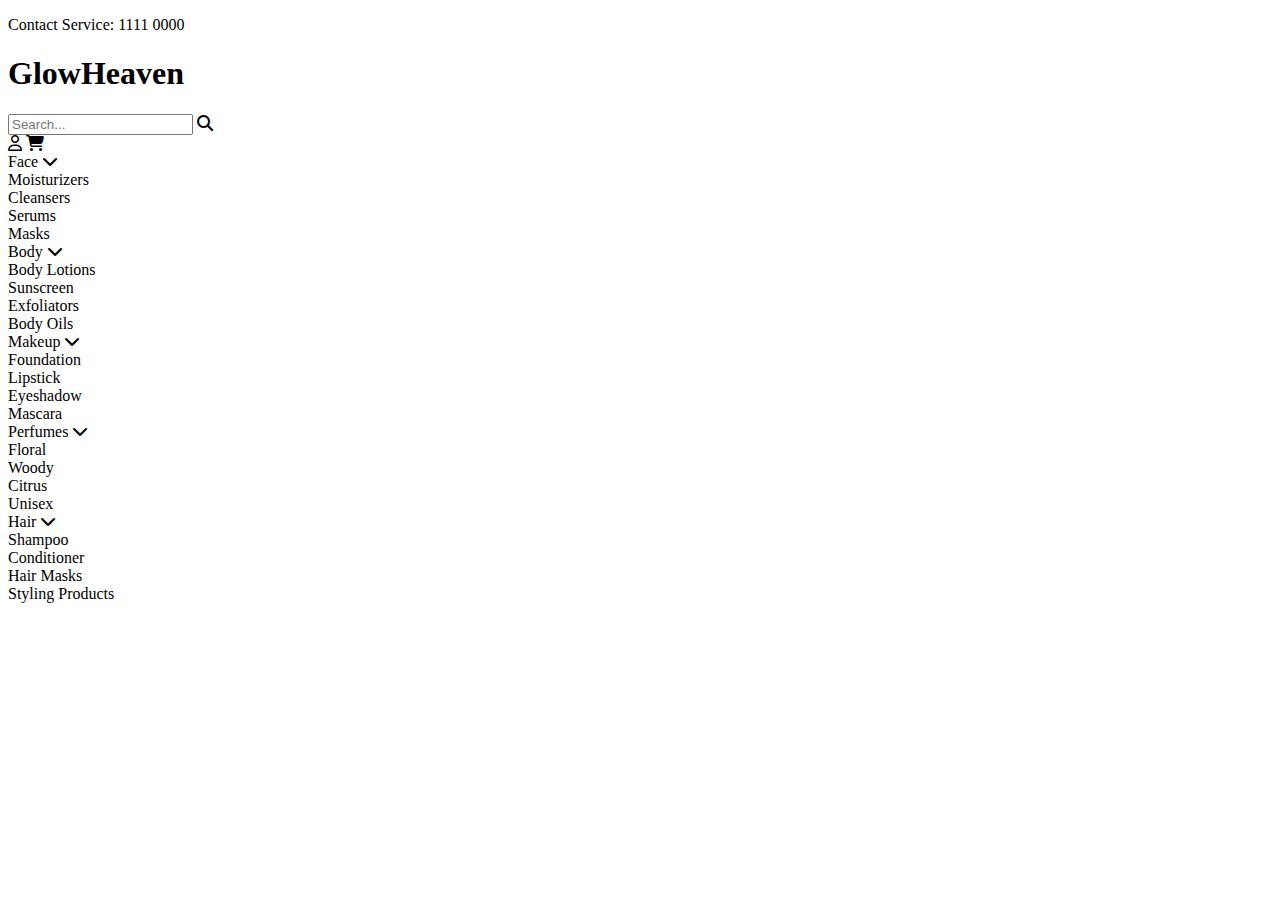
==== navbar/navbar.html @ c7711870 "implemented navbar" ====
<!DOCTYPE html>
<html lang="en">
<head>
    <meta charset="UTF-8">
    <meta http-equiv="X-UA-Compatible" content="IE=edge">
    <meta name="viewport" content="width=device-width, initial-scale=1.0">
    <title>Document</title>
    <link rel="stylesheet" href="navabr.css"></head>
    <!-- Add this to your HTML <head> section for the free version -->
<link rel="stylesheet" href="https://cdnjs.cloudflare.com/ajax/libs/font-awesome/6.4.0/css/all.min.css">
<body>
    
   <div class="navbar">
    <div class="top-bar">
        <p>Contact Service: 1111 0000</p>
        <h1>GlowHeaven</h1>
        <div class="right-nav">
            <div class="search-container">
                <input type="text" class="search-input" placeholder="Search...">
                <i class="fa-solid fa-magnifying-glass search-icon"></i>
            </div>
            <i class="fa-regular fa-user"></i>
            <i class="fa-solid fa-cart-shopping"></i>
    
        </div>
    
    </div>
    
    
    
    
    </div>
    <div class="down-bar">
        <div class="nav-items">
            <!-- Face -->
            <div class="nav-item">
                Face <i class="fas fa-chevron-down"></i>
                <div class="dropdown">
                    <div class="dropdown-item">Moisturizers</div>
                    <div class="dropdown-item">Cleansers</div>
                    <div class="dropdown-item">Serums</div>
                    <div class="dropdown-item">Masks</div>
                </div>
            </div>
    
            <!-- Body -->
            <div class="nav-item">
                Body <i class="fas fa-chevron-down"></i>
                <div class="dropdown">
                    <div class="dropdown-item">Body Lotions</div>
                    <div class="dropdown-item">Sunscreen</div>
                    <div class="dropdown-item">Exfoliators</div>
                    <div class="dropdown-item">Body Oils</div>
                </div>
            </div>
    
            <!-- Makeup -->
            <div class="nav-item">
                Makeup <i class="fas fa-chevron-down"></i>
                <div class="dropdown">
                    <div class="dropdown-item">Foundation</div>
                    <div class="dropdown-item">Lipstick</div>
                    <div class="dropdown-item">Eyeshadow</div>
                    <div class="dropdown-item">Mascara</div>
                </div>
            </div>
    
            <!-- Perfumes -->
            <div class="nav-item">
                Perfumes <i class="fas fa-chevron-down"></i>
                <div class="dropdown">
                    <div class="dropdown-item">Floral</div>
                    <div class="dropdown-item">Woody</div>
                    <div class="dropdown-item">Citrus</div>
                    <div class="dropdown-item">Unisex</div>
                </div>
            </div>
    
            <!-- Hair -->
            <div class="nav-item">
                Hair <i class="fas fa-chevron-down"></i>
                <div class="dropdown">
                    <div class="dropdown-item">Shampoo</div>
                    <div class="dropdown-item">Conditioner</div>
                    <div class="dropdown-item">Hair Masks</div>
                    <div class="dropdown-item">Styling Products</div>
                </div>
            </div>
        </div>


    </div>
   </div>
</body>
</html>
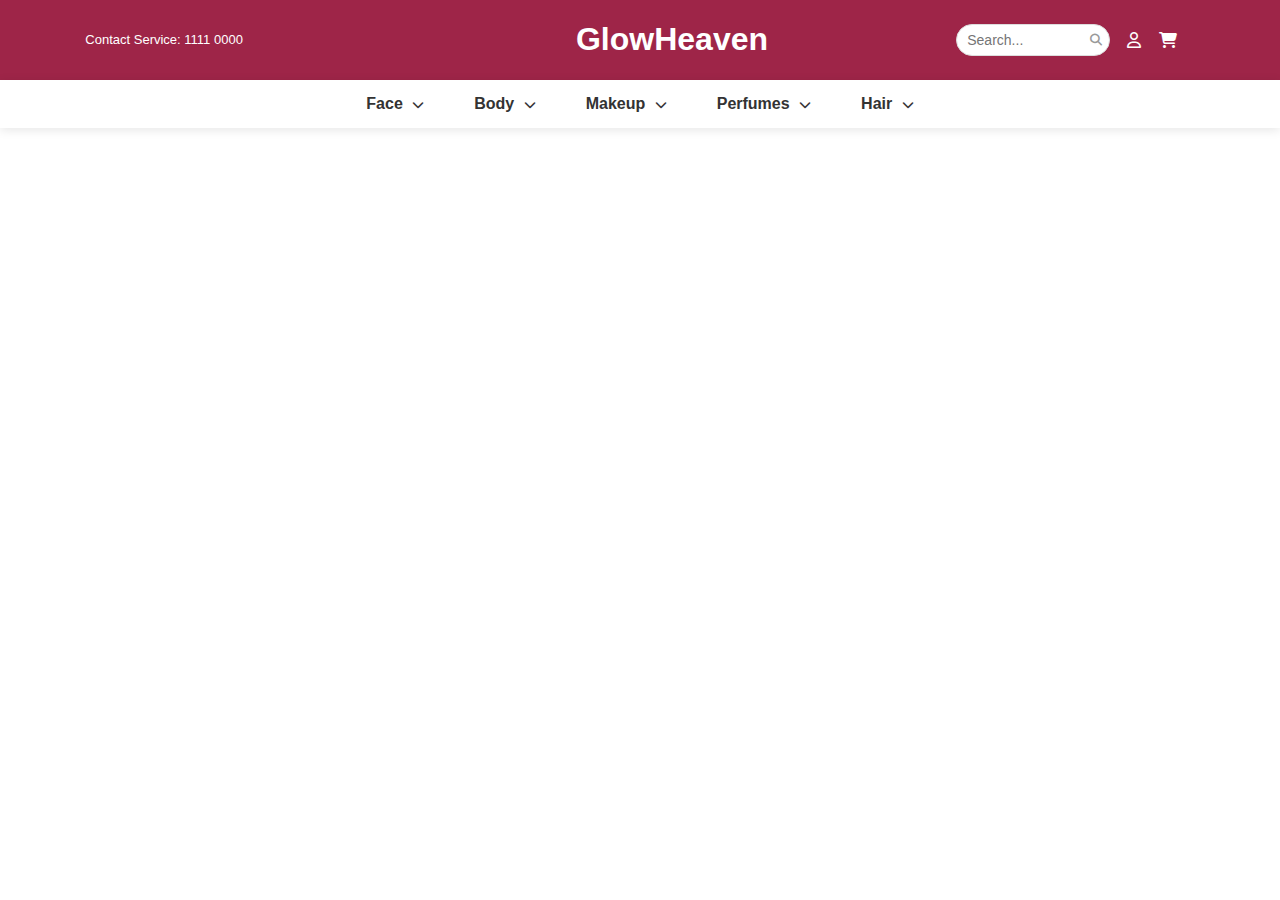
==== commit 39002993: "indexi" ====
--- a/navbar/navbar.html
+++ b/navbar/navbar.html
@@ -5,7 +5,7 @@
     <meta http-equiv="X-UA-Compatible" content="IE=edge">
     <meta name="viewport" content="width=device-width, initial-scale=1.0">
     <title>Document</title>
-    <link rel="stylesheet" href="navabr.css"></head>
+    <link rel="stylesheet" href="navbar.css"></head>
     <!-- Add this to your HTML <head> section for the free version -->
 <link rel="stylesheet" href="https://cdnjs.cloudflare.com/ajax/libs/font-awesome/6.4.0/css/all.min.css">
 <body>
--- a/navbar/navbar.css
+++ b/navbar/navbar.css
@@ -0,0 +1,123 @@
+body {
+    font-family: Arial, sans-serif;
+    margin: 0;
+    padding: 0;
+}
+.navbar{
+    width: 100%;
+    color: white;
+
+   background-color: #9e2548;
+}
+.navbar p{
+    font-size: 13px;
+    width: 25%;
+}
+.top-bar{
+    display: flex;
+    justify-content: space-around;
+    align-items: center;
+    
+}
+.search-container {
+            position: relative;
+            width: 60%; 
+            
+            
+          
+        }
+        
+        .search-input {
+            width: 100%;
+            padding: 7px 25px 7px 10px; 
+            border: 1px solid #ddd;
+            border-radius: 30px;
+            font-size: 14px; 
+            outline: none;
+            transition: all 0.3s ease;
+            box-sizing: border-box; 
+        }
+        
+        .search-input:focus {
+            border-color: #9e2548;
+        }
+        
+        .search-icon {
+            position: absolute;
+            right: 8px;
+            top: 50%;
+            transform: translateY(-50%);
+            color: #999;
+            font-size: 12px; 
+            pointer-events: none;
+        }
+
+.right-nav{
+    width: 20%;
+    display: flex;
+    align-items: center;
+    justify-content: space-evenly;
+   
+}
+
+
+.nav-items {
+    display: flex;
+    gap: 20px;
+    padding: 5px;
+    background: white;
+    box-shadow: 0 2px 10px rgba(0, 0, 0, 0.1);
+    justify-content: center;
+    align-items: center;
+}
+
+.nav-item {
+    position: relative;
+    padding: 10px 15px;
+    cursor: pointer;
+    font-weight: 600;
+    color: #333;
+    transition: all 0.3s ease;
+}
+
+.nav-item:hover {
+    color: #ff6b6b;
+}
+
+/* Dropdown Styles */
+.dropdown {
+    position: absolute;
+    top: 100%;
+    left: 0;
+    width: 200px;
+    background: white;
+    border-radius: 5px;
+    box-shadow: 0 5px 15px rgba(0, 0, 0, 0.1);
+    opacity: 0;
+    visibility: hidden;
+    transition: all 0.3s ease;
+    z-index: 100;
+}
+
+.nav-item:hover .dropdown {
+    opacity: 1;
+    visibility: visible;
+}
+
+.dropdown-item {
+    padding: 10px 15px;
+    border-bottom: 1px solid #f0f0f0;
+    transition: all 0.2s ease;
+}
+
+.dropdown-item:hover {
+    background: #fff5f5;
+    color: #ff6b6b;
+    padding-left: 20px;
+}
+
+/* Chevron icon for dropdown */
+.nav-item i {
+    margin-left: 5px;
+    font-size: 12px;
+}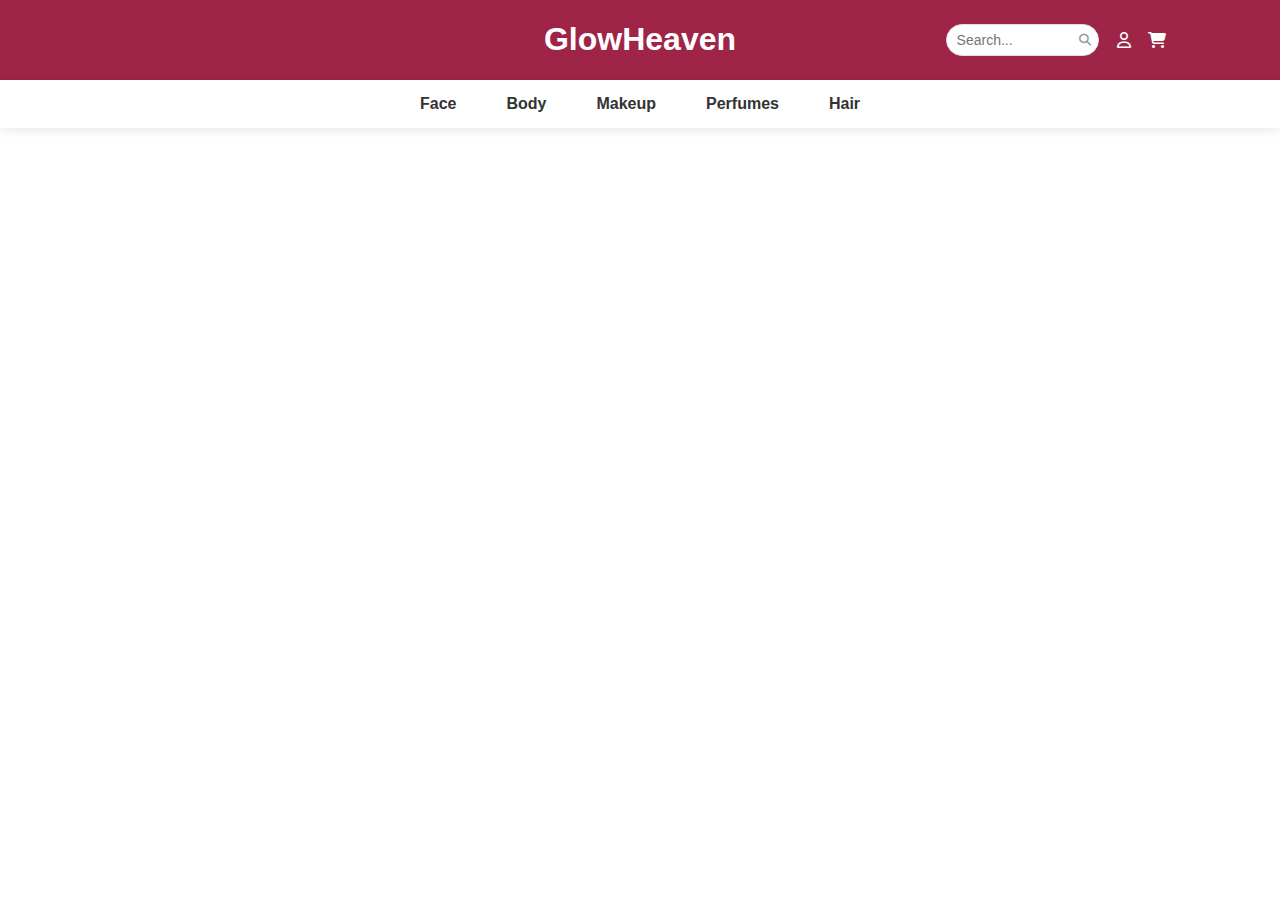
==== commit f649ae03: "some fixes on navbar" ====
--- a/navbar/navbar.html
+++ b/navbar/navbar.html
@@ -12,7 +12,8 @@
     
    <div class="navbar">
     <div class="top-bar">
-        <p>Contact Service: 1111 0000</p>
+        <div class="left-nav"></div>
+
         <h1>GlowHeaven</h1>
         <div class="right-nav">
             <div class="search-container">
@@ -34,7 +35,7 @@
         <div class="nav-items">
             <!-- Face -->
             <div class="nav-item">
-                Face <i class="fas fa-chevron-down"></i>
+                Face </i>
                 <div class="dropdown">
                     <div class="dropdown-item">Moisturizers</div>
                     <div class="dropdown-item">Cleansers</div>
@@ -45,7 +46,7 @@
     
             <!-- Body -->
             <div class="nav-item">
-                Body <i class="fas fa-chevron-down"></i>
+                Body </i>
                 <div class="dropdown">
                     <div class="dropdown-item">Body Lotions</div>
                     <div class="dropdown-item">Sunscreen</div>
@@ -56,7 +57,7 @@
     
             <!-- Makeup -->
             <div class="nav-item">
-                Makeup <i class="fas fa-chevron-down"></i>
+                Makeup </i>
                 <div class="dropdown">
                     <div class="dropdown-item">Foundation</div>
                     <div class="dropdown-item">Lipstick</div>
@@ -67,7 +68,7 @@
     
             <!-- Perfumes -->
             <div class="nav-item">
-                Perfumes <i class="fas fa-chevron-down"></i>
+                Perfumes </i>
                 <div class="dropdown">
                     <div class="dropdown-item">Floral</div>
                     <div class="dropdown-item">Woody</div>
@@ -78,7 +79,7 @@
     
             <!-- Hair -->
             <div class="nav-item">
-                Hair <i class="fas fa-chevron-down"></i>
+                Hair </i>
                 <div class="dropdown">
                     <div class="dropdown-item">Shampoo</div>
                     <div class="dropdown-item">Conditioner</div>
--- a/navbar/navbar.css
+++ b/navbar/navbar.css
@@ -9,9 +9,8 @@
 
    background-color: #9e2548;
 }
-.navbar p{
-    font-size: 13px;
-    width: 25%;
+.left-nav{
+    width: 20%;
 }
 .top-bar{
     display: flex;
